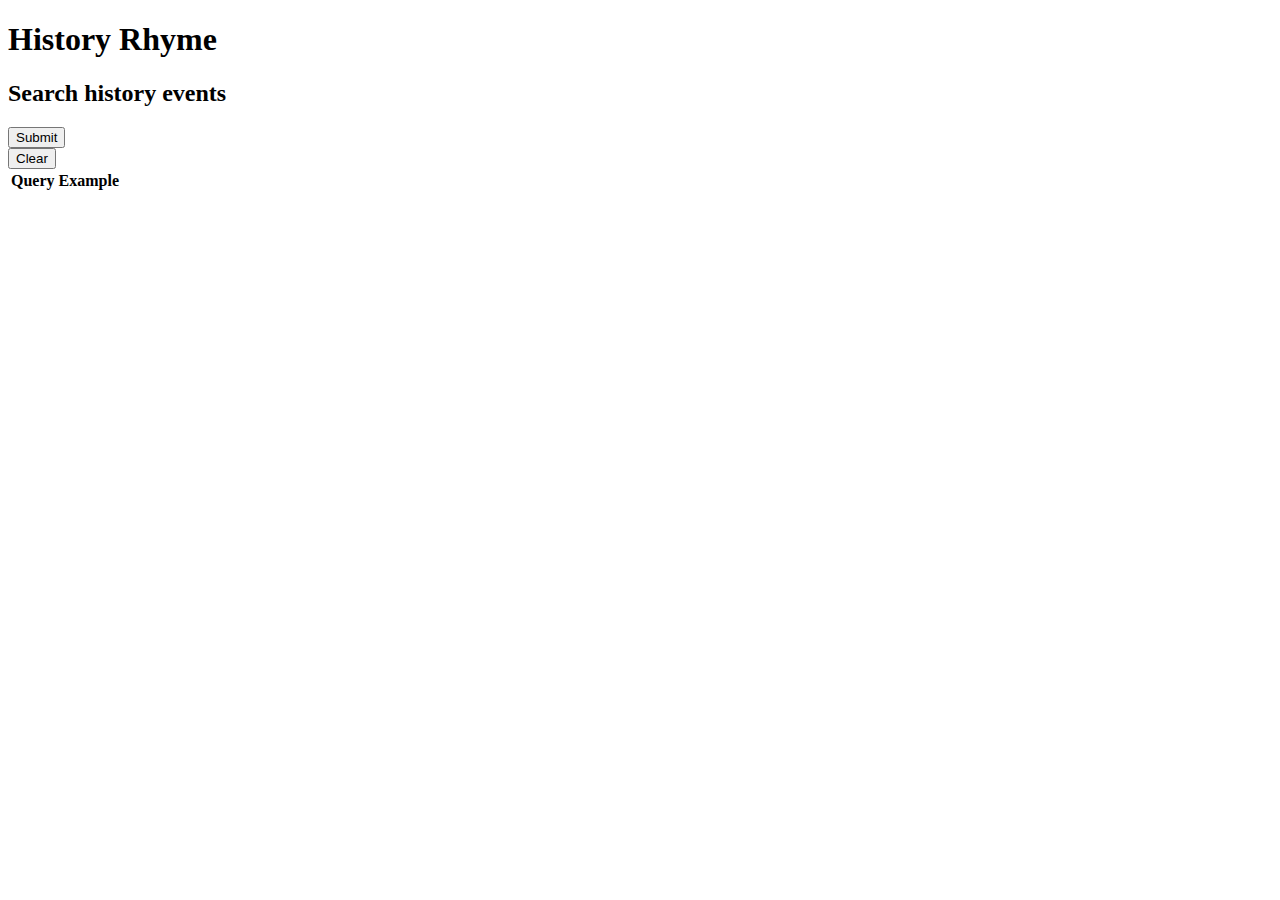
==== index.html @ 4c07d551 "update" ====
<!DOCTYPE html>
<html>
<head>
	<!-- Standard Meta -->
	<meta charset="utf-8">
	<meta http-equiv="X-UA-Compatible" content="IE=edge,chrome=1">
	<meta name="viewport" content="width=device-width, initial-scale=1.0, maximum-scale=1.0">
	
	<!-- Site Properties -->
	<title>History Rhyme</title>
	
	<link rel="stylesheet" type="text/css" href="css/semantic.min.css">
	<link rel="stylesheet" type="text/css" href="css/banner.css">
</head>

<body>
	<div id="banner" class="ui basic left aligned inverted segment">
		<h1 class="ui header">History Rhyme</h1>
	</div>
	
	<div class="ui one column doubling stackable centered grid container">
	
		<div class="column">
			<h2 class="ui dividing header">Search history events </h2>
			<div class="ui form">
				<div id="queryForm" class="inline fields"></div>
				<div class="ui grid">
					<div class="center aligned column">
						<div class="ui buttons">
							<button id="submitBtn" class="ui positive button">Submit</button>
							<div class="or"></div>
							<button id="clearBtn" class="ui button">Clear</button>
						</div>
					</div>
				</div>
			</div>
		</div>
		
		<div class="twelve wide column">
			<table class="ui selectable fixed table">
				<thead><tr>
					<th><a class="ui blue tag label">Query Example</a></th><th></th><th></th>
				</tr></thead>
				<tbody id="queryExampleTable"></tbody>
			</table>
		</div>
	
	</div>

	<!-- javascript -->
	<script type="text/javascript" src="js/jquery.min.js"></script>
	<script type="text/javascript" src="js/semantic.min.js"></script>
	<script type="text/javascript" src="js/widget.js"></script>
	<script type="text/javascript">
		var querylistJsonUrl = 'json/querylist.json';
		var exampleJsonUrl = 'json/example.json';
		
		var querylistData = undefined;
		var exampleData = undefined;
		
		var fields = ['class', 'person', 'period'];
		
		$(document).ready(function() {
			$.getJSON(querylistJsonUrl, function(d) {
				querylistData = d;
				var queryForm = new mkform($('#queryForm'), d, function() {
					$('#clearBtn').click(function() {
						$('.ui.search input').val('');
						$('.ui.dropdown').dropdown('clear');
					});
					$('#submitBtn').click(function() {
						var resultUrl = 'result.php?';
						var query = fields.map(function(field) {
							return field + '=' + $('#queryForm').form('get value', field);
						});
						resultUrl += query.join('&');
						window.location.href = resultUrl;
					});
				});
			});
		
			$.getJSON(exampleJsonUrl, function(d) {
				exampleData = d;
				var queryExampleTable = new mktable($('#queryExampleTable'), d, function(i) {
					$.each(i, function(id, item) {
						if (id > 0) {
							$('#' + fields[id] + 'Input').dropdown('set selected', item[0]);
						} else {
							$('#queryForm').form('set value', 'class', item[1]);
						}
					});
				});
			});
		});	
	
	</script>
</body>
</html>
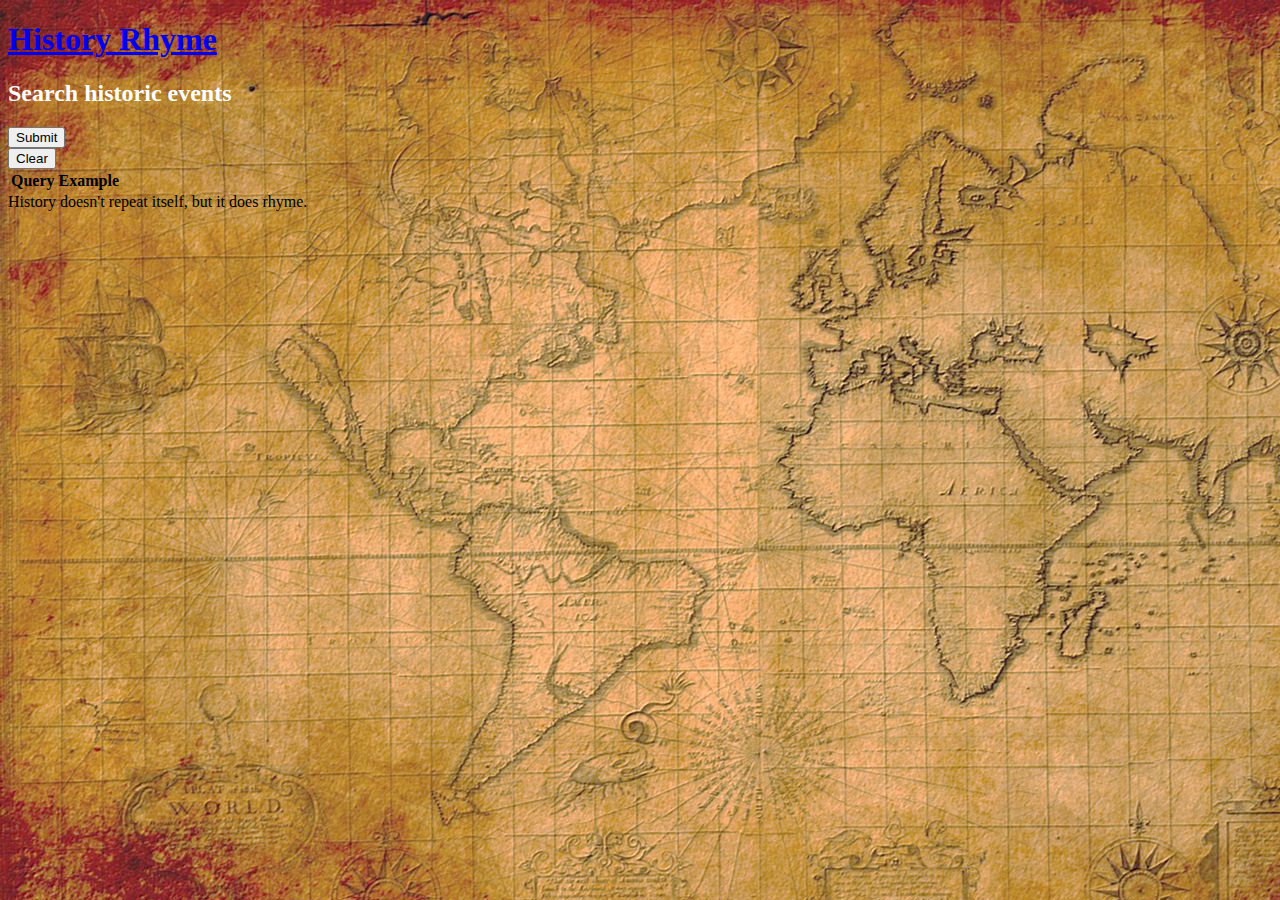
==== commit e0c10ec8: "update" ====
--- a/index.html
+++ b/index.html
@@ -10,27 +10,25 @@
 	<title>History Rhyme</title>
 	
 	<link rel="stylesheet" type="text/css" href="css/semantic.min.css">
-	<link rel="stylesheet" type="text/css" href="css/banner.css">
+	<link rel="stylesheet" type="text/css" href="css/common.css">
 </head>
 
 <body>
-	<div id="banner" class="ui basic left aligned inverted segment">
-		<h1 class="ui header">History Rhyme</h1>
+	<div id="banner" class="ui inverted segment">
+		<a href="/HistoryRhyme"><h1 class="ui grey inverted huge header">History Rhyme</h1></a>
 	</div>
 	
 	<div class="ui one column doubling stackable centered grid container">
 	
 		<div class="column">
-			<h2 class="ui dividing header">Search history events </h2>
+			<h2 class="ui dividing white header">Search historic events </h2>
 			<div class="ui form">
 				<div id="queryForm" class="inline fields"></div>
-				<div class="ui grid">
-					<div class="center aligned column">
-						<div class="ui buttons">
-							<button id="submitBtn" class="ui positive button">Submit</button>
-							<div class="or"></div>
-							<button id="clearBtn" class="ui button">Clear</button>
-						</div>
+				<div class="ui center aligned padded grid">
+					<div class="ui buttons">
+						<button id="submitBtn" class="ui positive button">Submit</button>
+						<div class="or"></div>
+						<button id="clearBtn" class="ui button">Clear</button>
 					</div>
 				</div>
 			</div>
@@ -44,6 +42,14 @@
 				<tbody id="queryExampleTable"></tbody>
 			</table>
 		</div>
+		
+		<div class="center aligned column">
+		<div class="ui huge statistic">
+    <div class="text value">
+      History doesn't repeat itself, but it does rhyme.
+    </div>
+  </div>
+  </div>
 	
 	</div>
 
@@ -52,24 +58,24 @@
 	<script type="text/javascript" src="js/semantic.min.js"></script>
 	<script type="text/javascript" src="js/widget.js"></script>
 	<script type="text/javascript">
-		var querylistJsonUrl = 'json/querylist.json';
+		var querylstJsonUrl = 'json/querylst.json';
 		var exampleJsonUrl = 'json/example.json';
 		
-		var querylistData = undefined;
+		var querylstData = undefined;
 		var exampleData = undefined;
 		
 		var fields = ['class', 'person', 'period'];
 		
 		$(document).ready(function() {
-			$.getJSON(querylistJsonUrl, function(d) {
-				querylistData = d;
+			$.getJSON(querylstJsonUrl, function(d) {
+				querylstData = d;
 				var queryForm = new mkform($('#queryForm'), d, function() {
 					$('#clearBtn').click(function() {
 						$('.ui.search input').val('');
 						$('.ui.dropdown').dropdown('clear');
 					});
 					$('#submitBtn').click(function() {
-						var resultUrl = 'result.php?';
+						var resultUrl = 'result.html?kw=1&';
 						var query = fields.map(function(field) {
 							return field + '=' + $('#queryForm').form('get value', field);
 						});
--- a/css/common.css
+++ b/css/common.css
@@ -0,0 +1,32 @@
+@font-face {
+    font-family: oldEnglish;
+    src: url(fonts/oldenglish.ttf);
+}
+
+#banner a h1 {
+    font-family: oldEnglish;
+}
+
+body {
+    background: url("../img/bgggg.jpg") repeat;
+}
+
+.white.header {
+	color: white;
+}
+
+label span {
+	color: black;
+	font-family: Georgia;
+	font-size: medium;
+}
+
+#tags button {
+	margin: 4px;
+	color: black;
+}
+
+#taggp button {
+	margin: 4px;
+	color: black;
+}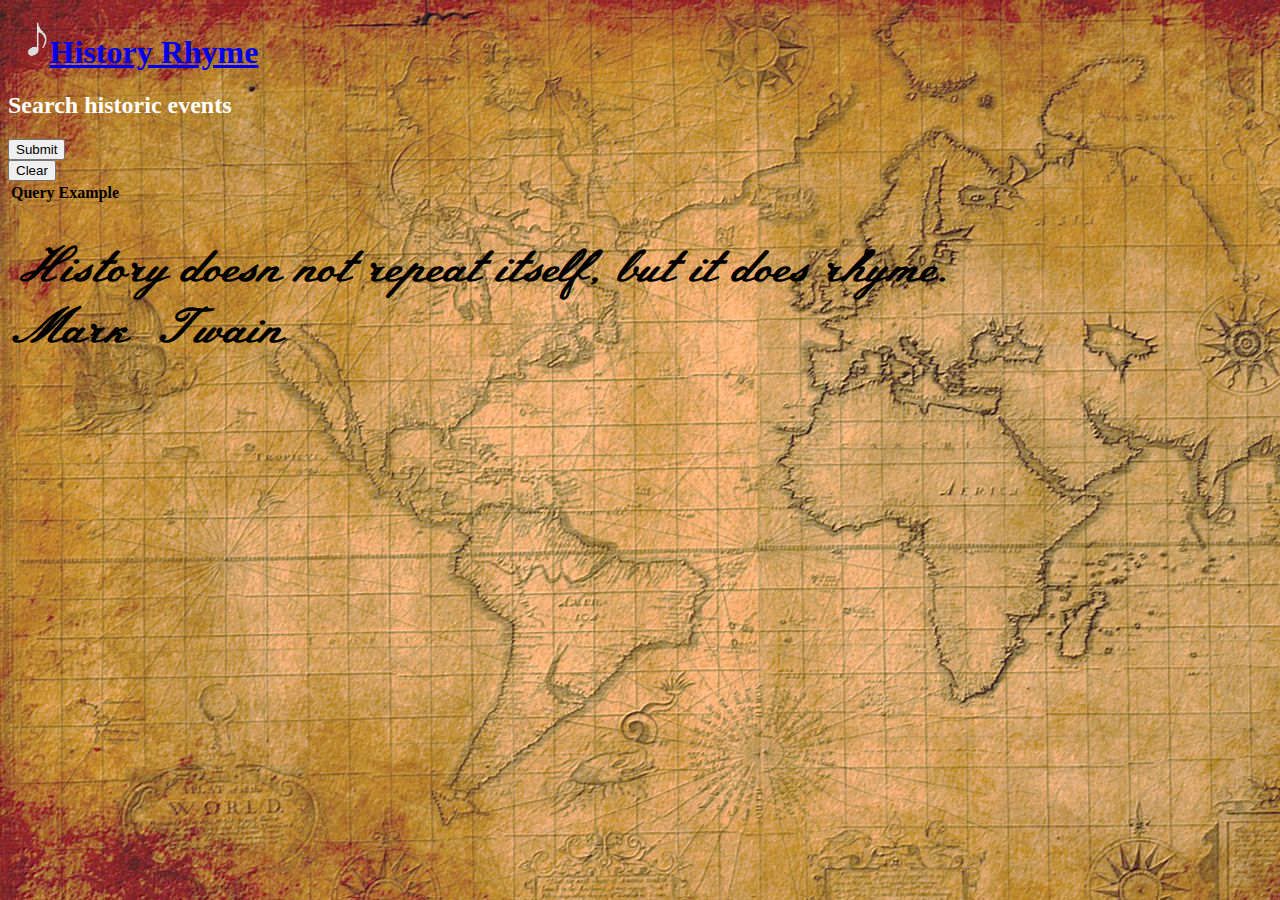
==== commit f6e1a92d: "update" ====
--- a/index.html
+++ b/index.html
@@ -8,6 +8,7 @@
 	
 	<!-- Site Properties -->
 	<title>History Rhyme</title>
+	<link rel="icon" type="image/x-icon" href="favicon.ico">
 	
 	<link rel="stylesheet" type="text/css" href="css/semantic.min.css">
 	<link rel="stylesheet" type="text/css" href="css/common.css">
@@ -15,7 +16,7 @@
 
 <body>
 	<div id="banner" class="ui inverted segment">
-		<a href="/HistoryRhyme"><h1 class="ui grey inverted huge header">History Rhyme</h1></a>
+		<a href="/HistoryRhyme"><h1 class="ui grey inverted header"><img id="logo" class="ui avatar image" src="img/logo.png">History Rhyme</h1></a>
 	</div>
 	
 	<div class="ui one column doubling stackable centered grid container">
@@ -44,12 +45,15 @@
 		</div>
 		
 		<div class="center aligned column">
-		<div class="ui huge statistic">
-    <div class="text value">
-      History doesn't repeat itself, but it does rhyme.
-    </div>
-  </div>
-  </div>
+			<div class="ui header">
+				<h1 id="quote">
+					<i class="disabled small quote left icon"></i>
+					History doesn not repeat itself, but it does rhyme.
+					<i class="disabled small quote right icon"></i>
+					<br><span class="ui right floated header">Mark Twain</span>
+				</h1>
+			</div>
+		</div>
 	
 	</div>
 
@@ -70,18 +74,7 @@
 			$.getJSON(querylstJsonUrl, function(d) {
 				querylstData = d;
 				var queryForm = new mkform($('#queryForm'), d, function() {
-					$('#clearBtn').click(function() {
-						$('.ui.search input').val('');
-						$('.ui.dropdown').dropdown('clear');
-					});
-					$('#submitBtn').click(function() {
-						var resultUrl = 'result.html?kw=1&';
-						var query = fields.map(function(field) {
-							return field + '=' + $('#queryForm').form('get value', field);
-						});
-						resultUrl += query.join('&');
-						window.location.href = resultUrl;
-					});
+					;
 				});
 			});
 		
--- a/css/common.css
+++ b/css/common.css
@@ -3,13 +3,33 @@
     src: url(fonts/oldenglish.ttf);
 }
 
-#banner a h1 {
+@font-face {
+  font-family: meieScript;
+  font-style: normal;
+  font-weight: 400;
+  src: local('Meie Script'), local('MeieScript-Regular'), url(fonts/meie.woff2) format('woff2');
+  unicode-range: U+0000-00FF, U+0131, U+0152-0153, U+02C6, U+02DA, U+02DC, U+2000-206F, U+2074, U+20AC, U+2212, U+2215, U+E0FF, U+EFFD, U+F000;
+}
+
+#banner a h1{
     font-family: oldEnglish;
 }
 
+#logo {
+	height: 1.3em;
+	width: 1.3em;
+}
+
 body {
-    background: url("../img/bgggg.jpg") repeat;
+    background: url("../img/bg.jpg") repeat;
 }
+
+#quote, #quote span{
+	font-family: meieScript;
+	font-size: 48px;
+	color: black;
+}
+
 
 .white.header {
 	color: white;
@@ -21,12 +41,10 @@
 	font-size: medium;
 }
 
-#tags button {
+#tags button, #taggp button {
 	margin: 4px;
 	color: black;
 }
 
-#taggp button {
-	margin: 4px;
-	color: black;
-}+
+
